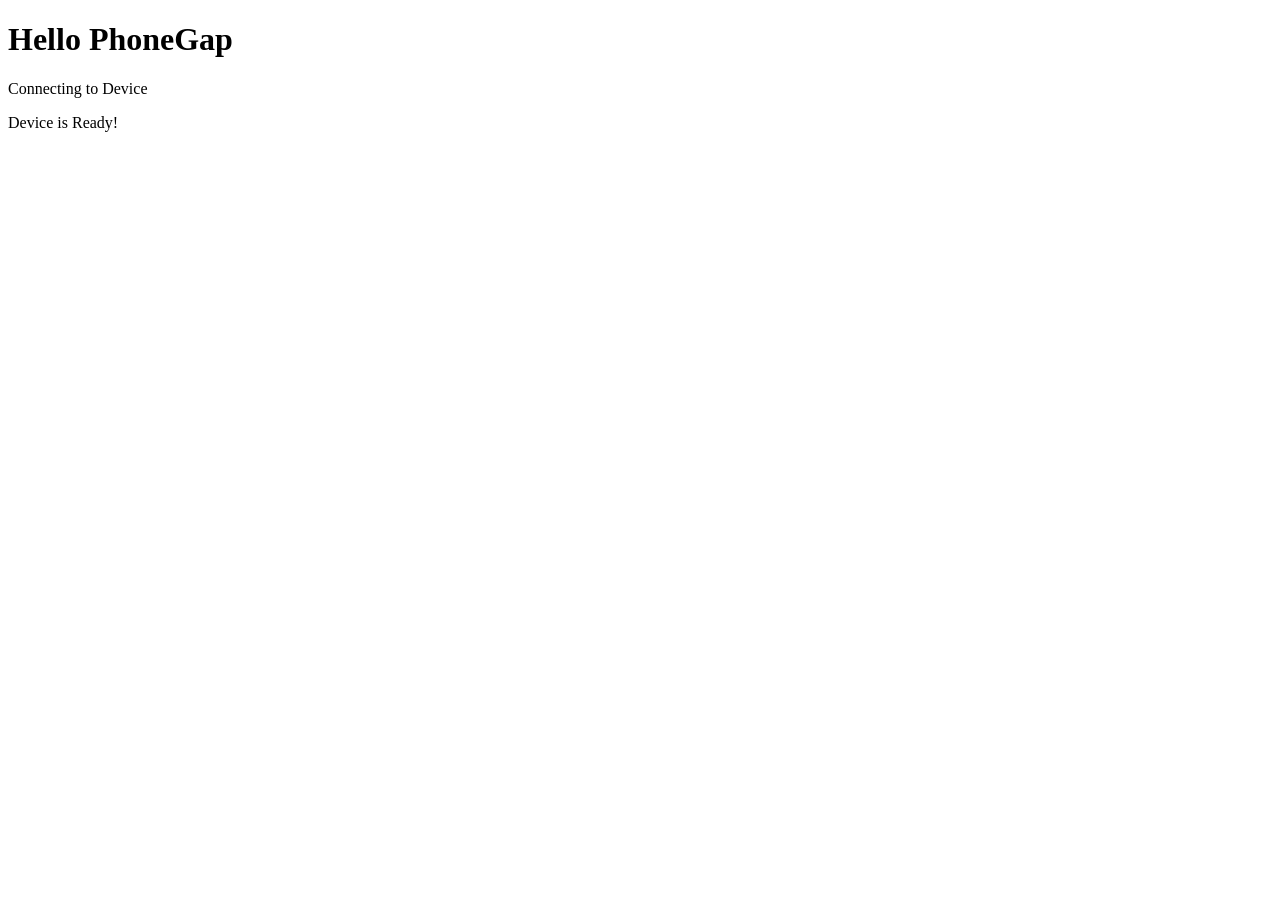
==== mobile/play-silhouette-seed/www/index.html @ a1544bf1 "basic mobile app start" ====
<!DOCTYPE html>
<!--
    Copyright (c) 2012-2016 Adobe Systems Incorporated. All rights reserved.

    Licensed to the Apache Software Foundation (ASF) under one
    or more contributor license agreements.  See the NOTICE file
    distributed with this work for additional information
    regarding copyright ownership.  The ASF licenses this file
    to you under the Apache License, Version 2.0 (the
    "License"); you may not use this file except in compliance
    with the License.  You may obtain a copy of the License at

    http://www.apache.org/licenses/LICENSE-2.0

    Unless required by applicable law or agreed to in writing,
    software distributed under the License is distributed on an
    "AS IS" BASIS, WITHOUT WARRANTIES OR CONDITIONS OF ANY
     KIND, either express or implied.  See the License for the
    specific language governing permissions and limitations
    under the License.
-->
<html>

<head>
    <meta charset="utf-8" />
    <meta name="format-detection" content="telephone=no" />
    <meta name="msapplication-tap-highlight" content="no" />
    <meta name="viewport" content="user-scalable=no, initial-scale=1, maximum-scale=1, minimum-scale=1, width=device-width" />
    <!-- This is a wide open CSP declaration. To lock this down for production, see below. -->
    <meta http-equiv="Content-Security-Policy" content="default-src * 'unsafe-inline'; style-src 'self' 'unsafe-inline'; media-src *" />
    <!-- Good default declaration:
    * gap: is required only on iOS (when using UIWebView) and is needed for JS->native communication
    * https://ssl.gstatic.com is required only on Android and is needed for TalkBack to function properly
    * Disables use of eval() and inline scripts in order to mitigate risk of XSS vulnerabilities. To change this:
        * Enable inline JS: add 'unsafe-inline' to default-src
        * Enable eval(): add 'unsafe-eval' to default-src
    * Create your own at http://cspisawesome.com
    -->
    <!-- <meta http-equiv="Content-Security-Policy" content="default-src 'self' data: gap: 'unsafe-inline' https://ssl.gstatic.com; style-src 'self' 'unsafe-inline'; media-src *" /> -->

    <link rel="stylesheet" type="text/css" href="css/index.css" />
    <title>Hello World</title>
</head>

<body>
    <div class="app">
        <h1>Hello PhoneGap</h1>
        <div id="deviceready" class="blink">
            <p class="event listening">Connecting to Device</p>
            <p class="event received">Device is Ready!</p>
        </div>
    </div>
    <script type="text/javascript" src="cordova.js"></script>
    <script type="text/javascript" src="js/index.js"></script>
    <script type="text/javascript">
        app.initialize();
    </script>
</body>

</html>
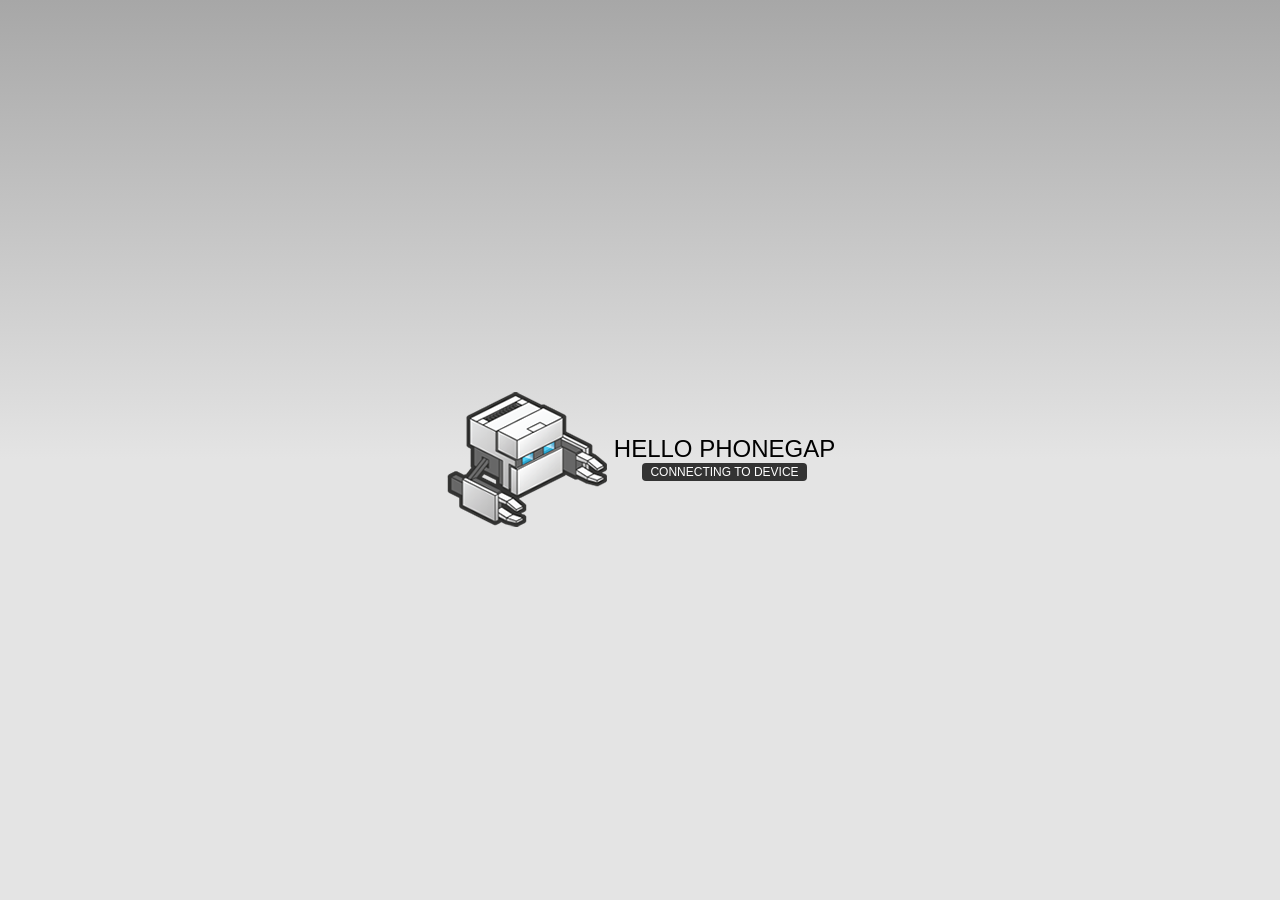
==== commit 2d0dccf8: "no global state" ====
--- a/mobile/play-silhouette-seed/www/index.html
+++ b/mobile/play-silhouette-seed/www/index.html
@@ -22,12 +22,14 @@
 <html>
 
 <head>
-    <meta charset="utf-8" />
-    <meta name="format-detection" content="telephone=no" />
-    <meta name="msapplication-tap-highlight" content="no" />
-    <meta name="viewport" content="user-scalable=no, initial-scale=1, maximum-scale=1, minimum-scale=1, width=device-width" />
+    <meta charset="utf-8"/>
+    <meta name="format-detection" content="telephone=no"/>
+    <meta name="msapplication-tap-highlight" content="no"/>
+    <meta name="viewport"
+          content="user-scalable=no, initial-scale=1, maximum-scale=1, minimum-scale=1, width=device-width"/>
     <!-- This is a wide open CSP declaration. To lock this down for production, see below. -->
-    <meta http-equiv="Content-Security-Policy" content="default-src * 'unsafe-inline'; style-src 'self' 'unsafe-inline'; media-src *" />
+    <meta http-equiv="Content-Security-Policy"
+          content="default-src * 'unsafe-inline'; style-src 'self' 'unsafe-inline'; media-src *"/>
     <!-- Good default declaration:
     * gap: is required only on iOS (when using UIWebView) and is needed for JS->native communication
     * https://ssl.gstatic.com is required only on Android and is needed for TalkBack to function properly
@@ -38,23 +40,23 @@
     -->
     <!-- <meta http-equiv="Content-Security-Policy" content="default-src 'self' data: gap: 'unsafe-inline' https://ssl.gstatic.com; style-src 'self' 'unsafe-inline'; media-src *" /> -->
 
-    <link rel="stylesheet" type="text/css" href="css/index.css" />
+    <link rel="stylesheet" type="text/css" href="css/index.css"/>
     <title>Hello World</title>
 </head>
 
 <body>
-    <div class="app">
-        <h1>Hello PhoneGap</h1>
-        <div id="deviceready" class="blink">
-            <p class="event listening">Connecting to Device</p>
-            <p class="event received">Device is Ready!</p>
-        </div>
+<div class="app">
+    <h1>Hello PhoneGap</h1>
+    <div id="deviceready" class="blink">
+        <p class="event listening">Connecting to Device</p>
+        <p class="event received">Device is Ready!</p>
     </div>
-    <script type="text/javascript" src="cordova.js"></script>
-    <script type="text/javascript" src="js/index.js"></script>
-    <script type="text/javascript">
-        app.initialize();
-    </script>
+</div>
+<script type="text/javascript" src="cordova.js"></script>
+<script type="text/javascript" src="js/index.js"></script>
+<script type="text/javascript">
+    app.initialize();
+</script>
 </body>
 
-</html>+</html>
--- a/mobile/play-silhouette-seed/www/css/index.css
+++ b/mobile/play-silhouette-seed/www/css/index.css
@@ -0,0 +1,127 @@
+/*
+ * Licensed to the Apache Software Foundation (ASF) under one
+ * or more contributor license agreements.  See the NOTICE file
+ * distributed with this work for additional information
+ * regarding copyright ownership.  The ASF licenses this file
+ * to you under the Apache License, Version 2.0 (the
+ * "License"); you may not use this file except in compliance
+ * with the License.  You may obtain a copy of the License at
+ *
+ * http://www.apache.org/licenses/LICENSE-2.0
+ *
+ * Unless required by applicable law or agreed to in writing,
+ * software distributed under the License is distributed on an
+ * "AS IS" BASIS, WITHOUT WARRANTIES OR CONDITIONS OF ANY
+ * KIND, either express or implied.  See the License for the
+ * specific language governing permissions and limitations
+ * under the License.
+ */
+* {
+    -webkit-tap-highlight-color: rgba(0, 0, 0, 0); /* make transparent link selection, adjust last value opacity 0 to 1.0 */
+}
+
+body {
+    -webkit-touch-callout: none; /* prevent callout to copy image, etc when tap to hold */
+    -webkit-text-size-adjust: none; /* prevent webkit from resizing text to fit */
+    -webkit-user-select: none; /* prevent copy paste, to allow, change 'none' to 'text' */
+    background-color: #E4E4E4;
+    background-image: linear-gradient(top, #A7A7A7 0%, #E4E4E4 51%);
+    background-image: -webkit-linear-gradient(top, #A7A7A7 0%, #E4E4E4 51%);
+    background-image: -ms-linear-gradient(top, #A7A7A7 0%, #E4E4E4 51%);
+    background-image: -webkit-gradient(
+            linear,
+            left top,
+            left bottom,
+            color-stop(0, #A7A7A7),
+            color-stop(0.51, #E4E4E4)
+    );
+    background-attachment: fixed;
+    font-family: 'HelveticaNeue-Light', 'HelveticaNeue', Helvetica, Arial, sans-serif;
+    font-size: 12px;
+    height: 100%;
+    margin: 0px;
+    padding: 0px;
+    text-transform: uppercase;
+    width: 100%;
+}
+
+/* Portrait layout (default) */
+.app {
+    background: url(../img/logo.png) no-repeat center top; /* 170px x 200px */
+    position: absolute; /* position in the center of the screen */
+    left: 50%;
+    top: 50%;
+    height: 50px; /* text area height */
+    width: 225px; /* text area width */
+    text-align: center;
+    padding: 180px 0px 0px 0px; /* image height is 200px (bottom 20px are overlapped with text) */
+    margin: -115px 0px 0px -112px; /* offset vertical: half of image height and text area height */
+    /* offset horizontal: half of text area width */
+}
+
+/* Landscape layout (with min-width) */
+@media screen and (min-aspect-ratio: 1/1) and (min-width: 400px) {
+    .app {
+        background-position: left center;
+        padding: 75px 0px 75px 170px; /* padding-top + padding-bottom + text area = image height */
+        margin: -90px 0px 0px -198px; /* offset vertical: half of image height */
+        /* offset horizontal: half of image width and text area width */
+    }
+}
+
+h1 {
+    font-size: 24px;
+    font-weight: normal;
+    margin: 0px;
+    overflow: visible;
+    padding: 0px;
+    text-align: center;
+}
+
+.event {
+    border-radius: 4px;
+    -webkit-border-radius: 4px;
+    color: #FFFFFF;
+    font-size: 12px;
+    margin: 0px 30px;
+    padding: 2px 0px;
+}
+
+.event.listening {
+    background-color: #333333;
+    display: block;
+}
+
+.event.received {
+    background-color: #4B946A;
+    display: none;
+}
+
+@keyframes fade {
+    from {
+        opacity: 1.0;
+    }
+    50% {
+        opacity: 0.4;
+    }
+    to {
+        opacity: 1.0;
+    }
+}
+
+@-webkit-keyframes fade {
+    from {
+        opacity: 1.0;
+    }
+    50% {
+        opacity: 0.4;
+    }
+    to {
+        opacity: 1.0;
+    }
+}
+
+.blink {
+    animation: fade 3000ms infinite;
+    -webkit-animation: fade 3000ms infinite;
+}
